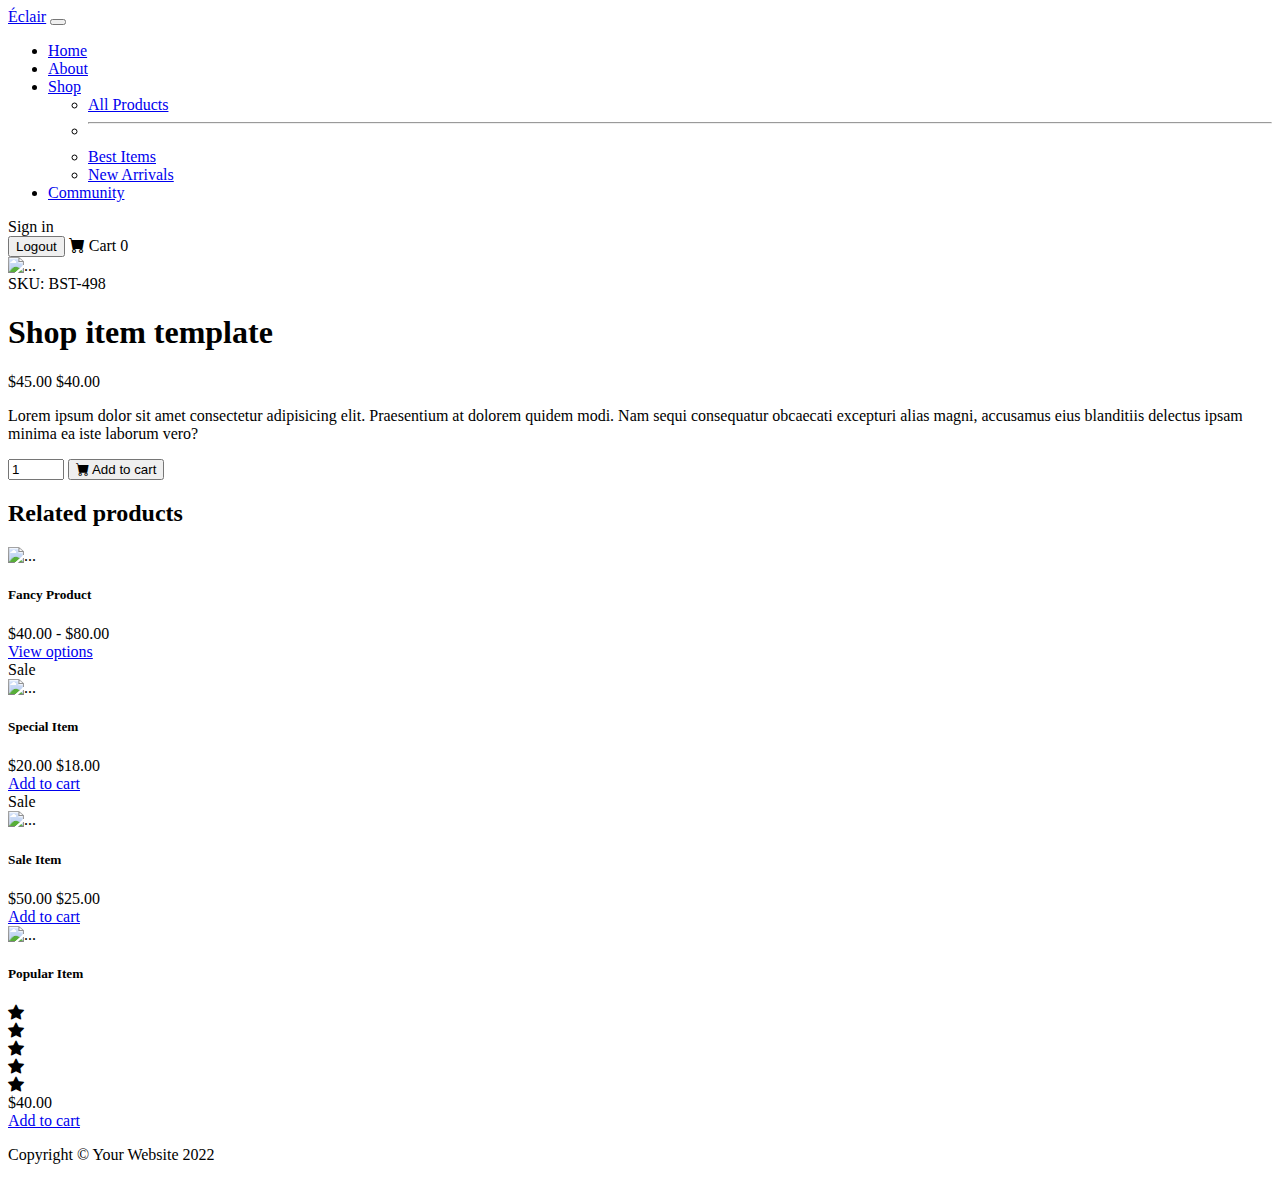
==== src/main/resources/templates/items/details.html @ 35959e81 "update index page" ====
<!DOCTYPE html>
<html lang="en" xmlns:th="http://www.thymeleaf.org" xmlns:sec="http://www.w3.org/1999/xhtml">
<head>
    <meta charset="utf-8" />
    <meta name="viewport" content="width=device-width, initial-scale=1, shrink-to-fit=no" />
    <meta name="description" content="" />
    <meta name="author" content="" />
    <title>Éclair - 에끌레어</title>
    <!-- Favicon-->
    <link rel="icon" type="image/x-icon" href="/images/favicon.ico" />
    <!-- Bootstrap icons-->
    <link href="https://cdn.jsdelivr.net/npm/bootstrap-icons@1.5.0/font/bootstrap-icons.css" rel="stylesheet" />
    <!-- Core theme CSS (includes Bootstrap)-->
    <link href="/css/styles.css" rel="stylesheet" />
</head>
<body>
<!-- Navigation-->
<nav class="navbar navbar-expand-lg navbar-light bg-light">
    <div class="container px-4 px-lg-5">
        <a class="navbar-brand" href="/">Éclair</a>
        <button class="navbar-toggler" type="button" data-bs-toggle="collapse" data-bs-target="#navbarSupportedContent" aria-controls="navbarSupportedContent" aria-expanded="false" aria-label="Toggle navigation"><span class="navbar-toggler-icon"></span></button>
        <div class="collapse navbar-collapse" id="navbarSupportedContent">
            <ul class="navbar-nav me-auto mb-2 mb-lg-0 ms-lg-4">
                <li class="nav-item"><a class="nav-link active" aria-current="page" href="/">Home</a></li>
                <li class="nav-item"><a class="nav-link" href="#!">About</a></li>
                <li class="nav-item dropdown">
                    <a class="nav-link dropdown-toggle" id="navbarDropdown" href="#" role="button" data-bs-toggle="dropdown" aria-expanded="false">Shop</a>
                    <ul class="dropdown-menu" aria-labelledby="navbarDropdown">
                        <li><a class="dropdown-item" href="#!">All Products</a></li>
                        <li><hr class="dropdown-divider" /></li>
                        <li><a class="dropdown-item" href="#!">Best Items</a></li>
                        <li><a class="dropdown-item" href="#!">New Arrivals</a></li>
                    </ul>
                </li>
                <li class="nav-item"><a class="nav-link" href="#!">Community</a></li>
            </ul>
            <div class="d-flex" sec:authorize="isAnonymous()">
                <a class="btn" th:href="@{/login}">
                    Sign in
                </a>
            </div>
            <div sec:authorize="isAuthenticated()">
                <form method="post" th:action="@{/logout}" class="d-flex">
                    <button class="btn" type="submit">
                        Logout
                    </button>
                    <a class="btn btn-outline-dark" th:href="@{/cart}">
                        <i class="bi-cart-fill me-1"></i>
                        Cart
                        <span class="badge bg-dark text-white ms-1 rounded-pill">0</span>
                    </a>
                </form>
            </div>
        </div>
    </div>
</nav>
<!-- Product section-->
<section class="py-5">
    <div class="container px-4 px-lg-5 my-5">
        <div class="row gx-4 gx-lg-5 align-items-center">
            <div class="col-md-6"><img class="card-img-top mb-5 mb-md-0" src="https://dummyimage.com/600x700/dee2e6/6c757d.jpg" alt="..." /></div>
            <div class="col-md-6">
                <div class="small mb-1">SKU: BST-498</div>
                <h1 class="display-5 fw-bolder">Shop item template</h1>
                <div class="fs-5 mb-5">
                    <span class="text-decoration-line-through">$45.00</span>
                    <span>$40.00</span>
                </div>
                <p class="lead">Lorem ipsum dolor sit amet consectetur adipisicing elit. Praesentium at dolorem quidem modi. Nam sequi consequatur obcaecati excepturi alias magni, accusamus eius blanditiis delectus ipsam minima ea iste laborum vero?</p>
                <div class="d-flex">
                    <input class="form-control text-center me-3" id="inputQuantity" type="num" value="1" style="max-width: 3rem" />
                    <button class="btn btn-outline-dark flex-shrink-0" type="button">
                        <i class="bi-cart-fill me-1"></i>
                        Add to cart
                    </button>
                </div>
            </div>
        </div>
    </div>
</section>
<!-- Related items section-->
<section class="py-5 bg-light">
    <div class="container px-4 px-lg-5 mt-5">
        <h2 class="fw-bolder mb-4">Related products</h2>
        <div class="row gx-4 gx-lg-5 row-cols-2 row-cols-md-3 row-cols-xl-4 justify-content-center">
            <div class="col mb-5">
                <div class="card h-100">
                    <!-- Product image-->
                    <img class="card-img-top" src="https://dummyimage.com/450x300/dee2e6/6c757d.jpg" alt="..." />
                    <!-- Product details-->
                    <div class="card-body p-4">
                        <div class="text-center">
                            <!-- Product name-->
                            <h5 class="fw-bolder">Fancy Product</h5>
                            <!-- Product price-->
                            $40.00 - $80.00
                        </div>
                    </div>
                    <!-- Product actions-->
                    <div class="card-footer p-4 pt-0 border-top-0 bg-transparent">
                        <div class="text-center"><a class="btn btn-outline-dark mt-auto" href="#">View options</a></div>
                    </div>
                </div>
            </div>
            <div class="col mb-5">
                <div class="card h-100">
                    <!-- Sale badge-->
                    <div class="badge bg-dark text-white position-absolute" style="top: 0.5rem; right: 0.5rem">Sale</div>
                    <!-- Product image-->
                    <img class="card-img-top" src="https://dummyimage.com/450x300/dee2e6/6c757d.jpg" alt="..." />
                    <!-- Product details-->
                    <div class="card-body p-4">
                        <div class="text-center">
                            <!-- Product name-->
                            <h5 class="fw-bolder">Special Item</h5>
                            <!-- Product price-->
                            <span class="text-muted text-decoration-line-through">$20.00</span>
                            $18.00
                        </div>
                    </div>
                    <!-- Product actions-->
                    <div class="card-footer p-4 pt-0 border-top-0 bg-transparent">
                        <div class="text-center"><a class="btn btn-outline-dark mt-auto" href="#">Add to cart</a></div>
                    </div>
                </div>
            </div>
            <div class="col mb-5">
                <div class="card h-100">
                    <!-- Sale badge-->
                    <div class="badge bg-dark text-white position-absolute" style="top: 0.5rem; right: 0.5rem">Sale</div>
                    <!-- Product image-->
                    <img class="card-img-top" src="https://dummyimage.com/450x300/dee2e6/6c757d.jpg" alt="..." />
                    <!-- Product details-->
                    <div class="card-body p-4">
                        <div class="text-center">
                            <!-- Product name-->
                            <h5 class="fw-bolder">Sale Item</h5>
                            <!-- Product price-->
                            <span class="text-muted text-decoration-line-through">$50.00</span>
                            $25.00
                        </div>
                    </div>
                    <!-- Product actions-->
                    <div class="card-footer p-4 pt-0 border-top-0 bg-transparent">
                        <div class="text-center"><a class="btn btn-outline-dark mt-auto" href="#">Add to cart</a></div>
                    </div>
                </div>
            </div>
            <div class="col mb-5">
                <div class="card h-100">
                    <!-- Product image-->
                    <img class="card-img-top" src="https://dummyimage.com/450x300/dee2e6/6c757d.jpg" alt="..." />
                    <!-- Product details-->
                    <div class="card-body p-4">
                        <div class="text-center">
                            <!-- Product name-->
                            <h5 class="fw-bolder">Popular Item</h5>
                            <!-- Product reviews-->
                            <div class="d-flex justify-content-center small text-warning mb-2">
                                <div class="bi-star-fill"></div>
                                <div class="bi-star-fill"></div>
                                <div class="bi-star-fill"></div>
                                <div class="bi-star-fill"></div>
                                <div class="bi-star-fill"></div>
                            </div>
                            <!-- Product price-->
                            $40.00
                        </div>
                    </div>
                    <!-- Product actions-->
                    <div class="card-footer p-4 pt-0 border-top-0 bg-transparent">
                        <div class="text-center"><a class="btn btn-outline-dark mt-auto" href="#">Add to cart</a></div>
                    </div>
                </div>
            </div>
        </div>
    </div>
</section>
<!-- Footer-->
<footer class="py-5 bg-dark">
    <div class="container"><p class="m-0 text-center text-white">Copyright &copy; Your Website 2022</p></div>
</footer>
<!-- Bootstrap core JS-->
<script src="https://cdn.jsdelivr.net/npm/bootstrap@5.1.3/dist/js/bootstrap.bundle.min.js"></script>
<!-- Core theme JS-->
<script src="/js/scripts.js"></script>
</body>
</html>
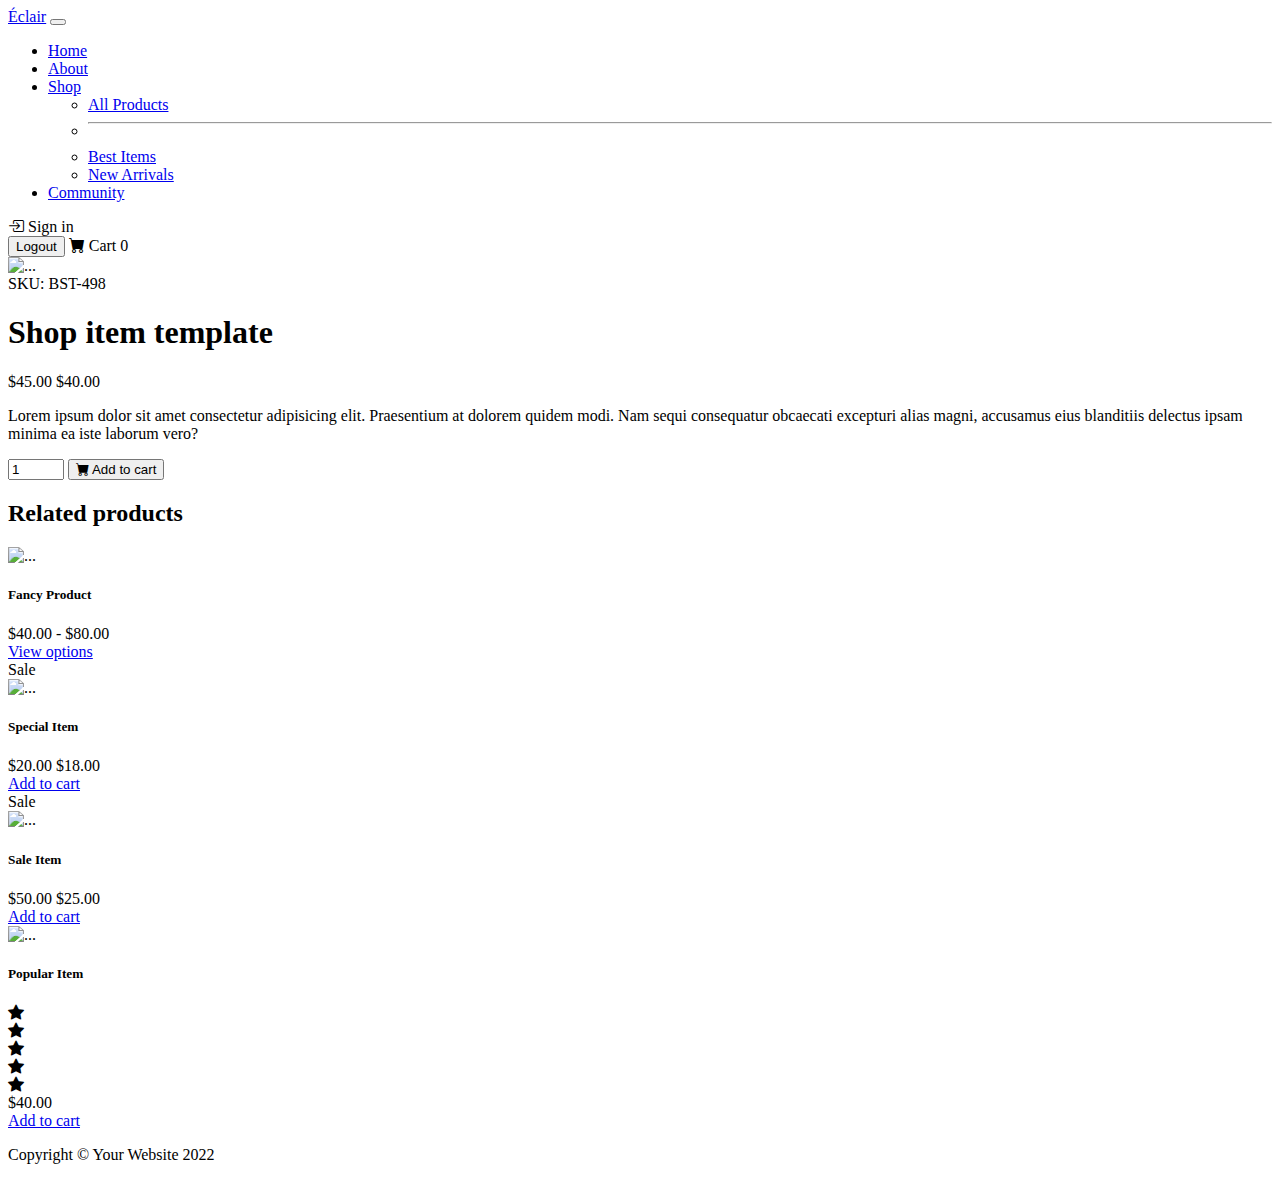
==== commit 6b9cdf48: "update index page, item detail service" ====
--- a/src/main/resources/templates/items/details.html
+++ b/src/main/resources/templates/items/details.html
@@ -1,5 +1,5 @@
 <!DOCTYPE html>
-<html lang="en" xmlns:th="http://www.thymeleaf.org" xmlns:sec="http://www.w3.org/1999/xhtml">
+<html xmlns:th="http://www.thymeleaf.org" xmlns:sec="http://www.w3.org/1999/xhtml">
 <head>
     <meta charset="utf-8" />
     <meta name="viewport" content="width=device-width, initial-scale=1, shrink-to-fit=no" />
@@ -7,11 +7,13 @@
     <meta name="author" content="" />
     <title>Éclair - 에끌레어</title>
     <!-- Favicon-->
-    <link rel="icon" type="image/x-icon" href="/images/favicon.ico" />
+    <link rel="icon" type="image/x-icon" href="/images/favicon.svg" />
     <!-- Bootstrap icons-->
-    <link href="https://cdn.jsdelivr.net/npm/bootstrap-icons@1.5.0/font/bootstrap-icons.css" rel="stylesheet" />
+    <link rel="stylesheet" href="https://cdn.jsdelivr.net/npm/bootstrap-icons@1.5.0/font/bootstrap-icons.css" />
     <!-- Core theme CSS (includes Bootstrap)-->
-    <link href="/css/styles.css" rel="stylesheet" />
+    <link rel="stylesheet" th:href="@{css/styles.css}" type="text/css"/>
+    <link rel="stylesheet" th:href="@{css/main.css}" type="text/css"/>
+
 </head>
 <body>
 <!-- Navigation-->
@@ -36,6 +38,7 @@
             </ul>
             <div class="d-flex" sec:authorize="isAnonymous()">
                 <a class="btn" th:href="@{/login}">
+                    <i class="bi bi-box-arrow-in-right"></i>
                     Sign in
                 </a>
             </div>
@@ -51,6 +54,7 @@
                     </a>
                 </form>
             </div>
+
         </div>
     </div>
 </nav>
